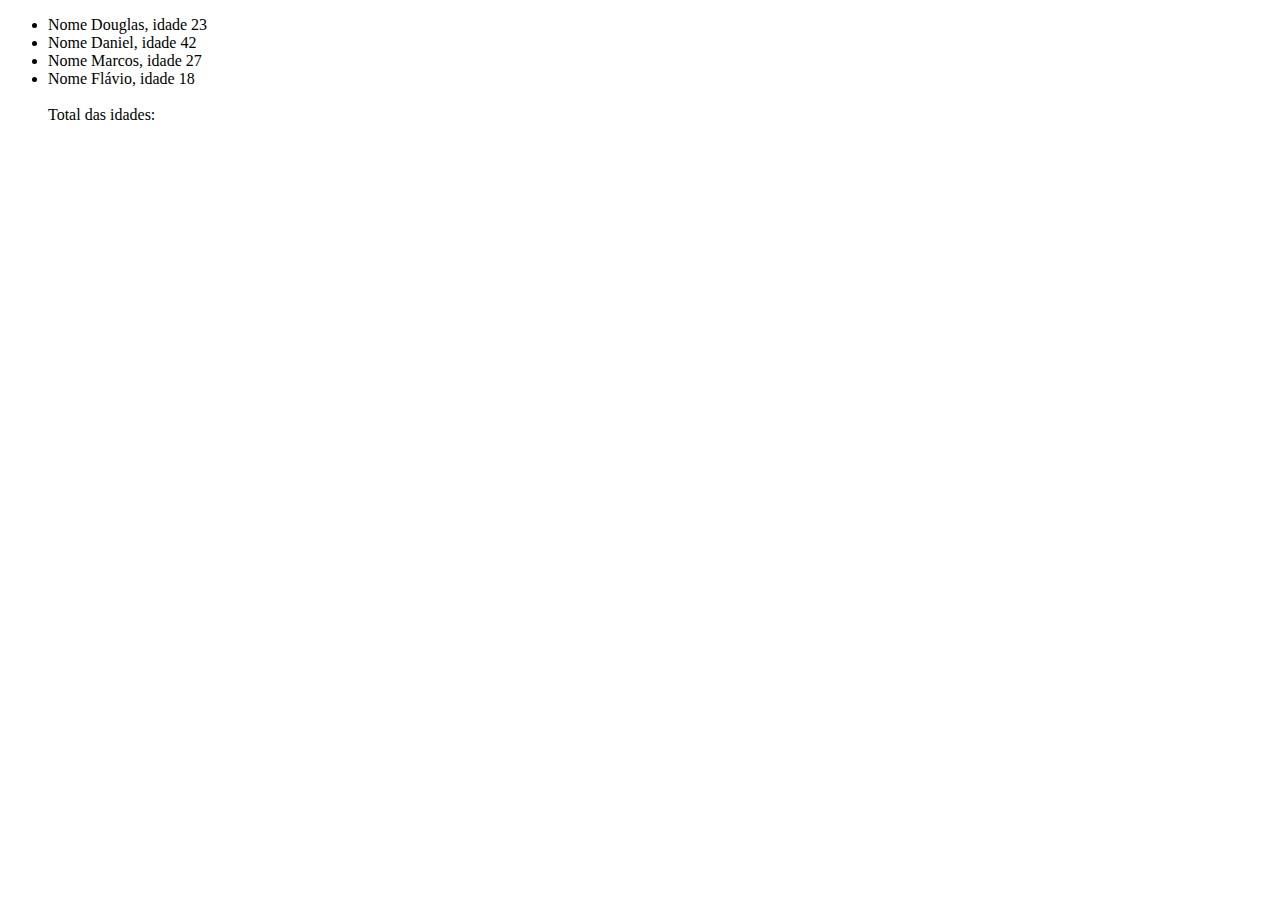
==== introducao-javascript/exercicios/convidados.html @ 257262b4 "Create convidados.html" ====
<!DOCTYPE html>
<html lang="pt-br">
<head>
    <meta charset="UTF-8">
    <meta http-equiv="X-UA-Compatible" content="IE=edge">
    <meta name="viewport" content="width=device-width, initial-scale=1.0">
    <title>Document</title>
</head>
<body>
    <ul>
        <li class="convidado">
            Nome <span class="nome">Douglas</span>,
            idade <span class="idade">23</span>
        </li>
        <li class="convidado">
            Nome <span class="nome">Daniel</span>,
            idade <span class="idade">42</span>
        </li>    
        <li class="convidado">
            Nome <span class="nome">Marcos</span>,
            idade <span class="idade">27</span>
        </li>    
        <li class="convidado">
            Nome <span class="nome">Flávio</span>,
            idade <span class="idade">18</span>
        </li>
        <br>
        Total das idades: <span class="total"></span>
    </ul>

    <script class="">
        
        function criaListaConvidados () {

            var itens = document.querySelectorAll(".convidado");
    
            var convidados = [];

            for (let i = 0; i < itens.length; i++) {
                var convidado = {
                    nome: itens[i].querySelector(".nome").textContent,
                    idade: itens[i].querySelector(".idade").textContent
                }
                convidados.push(convidado);
            }
            return convidados;
        }
        
        function calculaTotalIdades(convidados) {
            var total = 0;
            for (var i = 0; i < itens.length; i++) {
                total += convidados[i].idade;
        }
            return total;
        }

        function exibeMensagem(total) {
            
            document.querySelector(".total").textContent = total;
        }


        var convidados = criaListaConvidados();

        var totalDasIdade = calculaTotalIdades(convidados);

        exibeMensagem(totalDasIdade);
    </script>
</body>
</html>
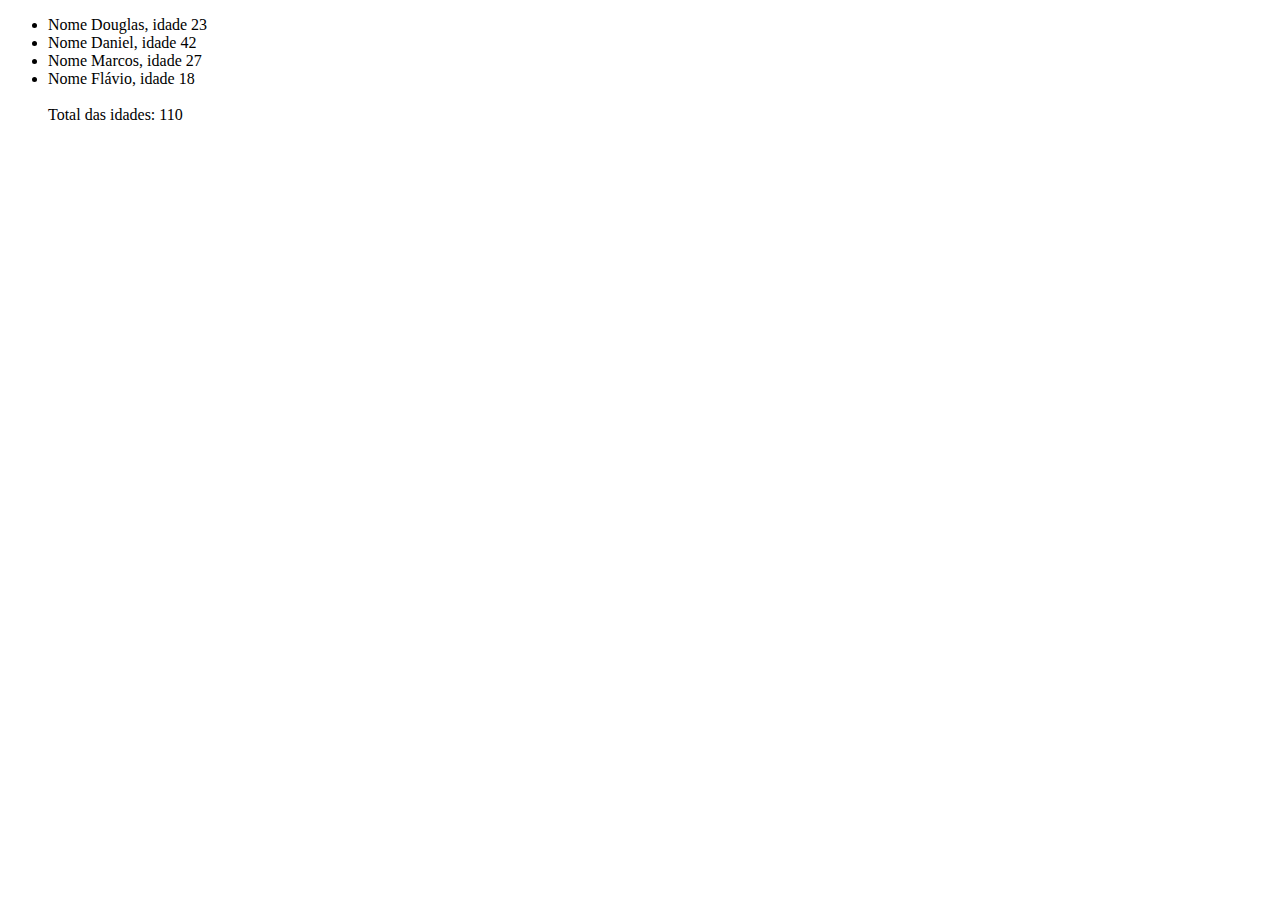
==== commit ad5101f7: "Update convidados.html" ====
--- a/introducao-javascript/exercicios/convidados.html
+++ b/introducao-javascript/exercicios/convidados.html
@@ -28,10 +28,10 @@
         Total das idades: <span class="total"></span>
     </ul>
 
-    <script class="">
+    <script >
         
         function criaListaConvidados () {
-
+            
             var itens = document.querySelectorAll(".convidado");
     
             var convidados = [];
@@ -39,7 +39,7 @@
             for (let i = 0; i < itens.length; i++) {
                 var convidado = {
                     nome: itens[i].querySelector(".nome").textContent,
-                    idade: itens[i].querySelector(".idade").textContent
+                    idade: Number(itens[i].querySelector(".idade").textContent)
                 }
                 convidados.push(convidado);
             }
@@ -48,7 +48,7 @@
         
         function calculaTotalIdades(convidados) {
             var total = 0;
-            for (var i = 0; i < itens.length; i++) {
+            for (let i = 0; i < convidados.length; i++) {
                 total += convidados[i].idade;
         }
             return total;
